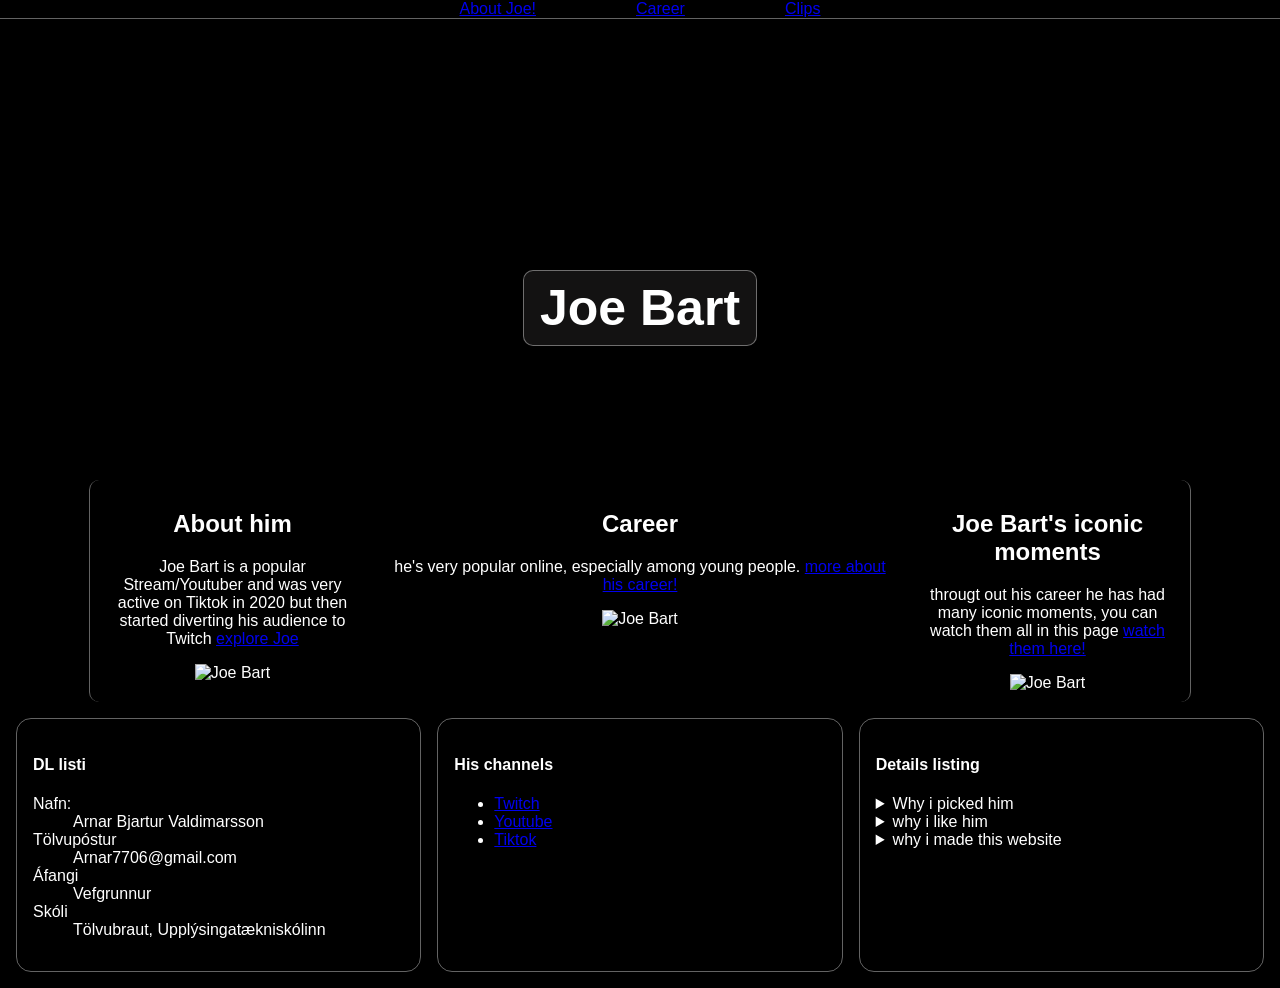
==== index.html @ 2ea5e005 "Add files via upload" ====
<!DOCTYPE html>
<html lang="en">
<head>
    <meta charset="UTF-8">
    <meta name="viewport" content="width=device-width, initial-scale=1.0">
    <title>Joe Bart</title>
    <link rel="stylesheet" href="style1.css">
</head>
<body class="page-home">
    <nav>
        <ul class="nav-list">
            <li><a href="aboutjoe.html">About Joe!</a></li>
            <li><a href="popularity.html">Career</a></li>
            <li><a href="Joebartclips.html">Clips</a></li>
        </ul>
    </nav>

    <header class="header1">
        <h1>Joe Bart</h1>
    </header>

    <div class="main-bg">
        <main class="container-main">
            <article>
                <h1>About him</h1>
                    <p>Joe Bart is a popular Stream/Youtuber and was 
                    very active on Tiktok in 2020 but then started 
                    diverting his audience to Twitch
                    <a href="aboutjoe.html">explore Joe</a></p>
                    <img src="myndir/Joe-bart3.jpg" alt="Joe Bart" width="200" height="200">
            </article>

            <article>
                <h1>Career</h1>
                <p>he's very popular online, especially among young people.
                <a href="popularity.html">more about his career!</a></p>
                <img src="myndir/Joe-bart6.jpg" alt="Joe Bart" width="200" height="200">
                
            </article>

            <article>
                <h1>Joe Bart's iconic moments</h1>
                    <p>througt out his career he has had many iconic moments, you can watch them all in this page
                    <a href="Joebartclips.html">watch them here!</a></p>
                    <img src="myndir/Joe-bart7.jpg" alt="Joe Bart" width="200" height="200">
            </article>
        </main>
    </div>

    <footer class="containerfooter">
      <nav>
        <h4>DL listi </h4>
        <dl>
			<dt>Nafn:</dt>
				<dd>Arnar Bjartur Valdimarsson</dd>
			<dt>Tölvupóstur</dt>
				<dd>Arnar7706@gmail.com</dd>
			<dt>Áfangi</dt>
				<dd>Vefgrunnur</dd>
			<dt>Skóli</dt>
				<dd>Tölvubraut, Upplýsingatækniskólinn</dd>
        </dl>
      </nav>
      <nav>
			<h4>His channels</h4>
			<ul>
            <li><a href="https://www.twitch.tv/joe_bartolozzi" target="_blank">Twitch</a></li>
            <li><a href="https://www.youtube.com/@JoeBart" target="_blank">Youtube</a></li>
            <li><a href="https://www.tiktok.com/@joebart" target="_blank">Tiktok</a></li>
            </ul>
      </nav>
      <nav>
		<h4>Details listing</h4>
            <details>
				<summary>Why i picked him</summary>
				<h4>The details of why i picked him</h4>
				<p>Lorem ipsum dolor sit amet, consectetur adipisicing elit. Magni amet, itaque praesentium obcaecati nesciunt, aspernatur reiciendis voluptatibus asperiores fugit?</p>
			</details>
			<details>
				<summary>why i like him</summary>
				<h4>The details of why i like him</h4>
				<p>Sit amet, consectetur adipisicing elit. aspernatur reiciendis voluptatibus asperiores fugit, repudiandae a ipsa dolorum modi! Et a eligendi error culpa aut?</p>
			</details>
			<details>
				<summary>why i made this website</summary>
				<h4>The details of why i made this website</h4>
				<p>Magni amet, itaque praesentium obcaecati nesciunt, Lorem ipsum dolor sit amet, consectetur adipisicing elit. aspernatur reiciendis voluptatibus asperiores fugit, repudiandae a ipsa dolorum modi! Et a eligendi error culpa aut?</p>
			</details>

      </nav>
      </footer>



    
</body>
</html>
---- style1.css ----
body {
    margin: 0;
    padding: 0;
    font-family: "Open Sans", sans-serif;
    background-color: black;
}

.header1 {
    text-align: center;
    padding: 100px 20px;
    font-family: 'Lucida Sans', 'Lucida Sans Regular', 'Lucida Grande',
    'Lucida Sans Unicode', Geneva, Verdana, sans-serif;

    background-image:
        linear-gradient(rgba(0, 0, 0, 0.0), rgba(0, 0, 0, 0.0 )),
        url("myndir\\joe-bart4-removebg-preview.png");

    background-size: 780px 480px;
    background-position: center;
    background-repeat: no-repeat;
    align-items: center;
    background-color: rgba(0, 0, 0, 0.964);

}

.header-jbc {
        text-align: center;
        padding: 100px 20px;
        font-family: 'Lucida Sans', 'Lucida Sans Regular', 'Lucida Grande',
        'Lucida Sans Unicode', Geneva, Verdana, sans-serif;

        background-image:
            linear-gradient(rgba(0, 0, 0, 0.0), rgba(0, 0, 0, 0.0 )),
            url("myndir\\joe-bart4-removebg-preview.png");

        background-size: 780px 480px;
        background-position: center;
        background-repeat: no-repeat;
        align-items: center;
        background-color: rgba(0, 0, 0, 0.964);

    }

.header-aj {
        text-align: center;
        padding: 100px 20px;
        font-family: 'Lucida Sans', 'Lucida Sans Regular', 'Lucida Grande',
        'Lucida Sans Unicode', Geneva, Verdana, sans-serif;

        background-image:
            linear-gradient(rgba(0, 0, 0, 0.0), rgba(0, 0, 0, 0.0 )),
            url("myndir\\joe-bart4-removebg-preview.png");

        background-size: 780px 480px;
        background-position: center;
        background-repeat: no-repeat;
        align-items: center;
        background-color: rgba(0, 0, 0, 0.964);

    }

.header-p {
        text-align: center;
        padding: 100px 20px;
        font-family: 'Lucida Sans', 'Lucida Sans Regular', 'Lucida Grande',
        'Lucida Sans Unicode', Geneva, Verdana, sans-serif;

        background-image:
            linear-gradient(rgba(0, 0, 0, 0.0), rgba(0, 0, 0, 0.0 )),
            url("myndir\\joe-bart4-removebg-preview.png");

        background-size: 780px 480px;
        background-position: center;
        background-repeat: no-repeat;
        align-items: center;
        background-color: rgba(0, 0, 0, 0.964);

    }

.header1 h1 {
    font-size: 50px;
    color: white;
    border: 1.5px solid rgba(255, 255, 255, 0.388);
    width: 15%;

    height: 65px;
    background-color: rgba(42, 40, 40, 0.453);
    text-align: center;
    margin-left: 42.5%;
    margin-top:12.2%;
    border-radius: 10px;
}

.header-aj h1 {
    font-size: 50px;
    color: white;
    border: 1.5px solid rgba(255, 255, 255, 0.388);
    width: 23%;

    height: 65px;
    background-color: rgba(42, 40, 40, 0.453);
    text-align: center;
    margin-left: 38%;
    margin-top:12.2%;
    border-radius: 10px;
}

.header-p h1 {
    font-size: 50px;
    color: white;
    border: 1.5px solid rgba(255, 255, 255, 0.388);
    width: 15%;

    height: 65px;
    background-color: rgba(42, 40, 40, 0.453);
    text-align: center;
    margin-left: 42.5%;
    margin-top:12.2%;
    border-radius: 10px;
}

.header-jbc h1 {
    font-size: 50px;
    color: white;
    border: 1.5px solid rgba(255, 255, 255, 0.388);
    width: 55%;

    height: 65px;
    background-color: rgba(42, 40, 40, 0.453);
    text-align: center;
    margin-left: 22%;
    margin-top:12.2%;
    border-radius: 10px;
}

.header1 h1,
.header-jbc h1,
.header-aj h1,
.header-p h1 {
    box-sizing: border-box;
    width: fit-content;
    max-width: 100%;
    height: auto;
    padding: 8px 16px;
    margin-left: auto;
    margin-right: auto;
    overflow-wrap: anywhere;
}


.main-bg {
    background-color: rgba(0, 0, 0, 0.964);
    display: grid;
    justify-content: center;
}

.main-clips {
    background-color: rgba(0, 0, 0, 0.964);
    display: grid;
    justify-content: center;
}

.container-main {
    display: grid;
    grid-template-columns: repeat(3, minmax(250px, 1fr));
    gap: 10px;
    text-align: center;
    padding-left: 10px;
    padding-right: 10px;
    max-width: 1080px;
    border-left: 1.5px solid rgba(255, 255, 255, 0.388);
    border-right: 1.5px solid rgba(255, 255, 255, 0.388);
    border-radius: 10px;
}

.pclass{
    color: white;
    text-align: center;
    border: 2px solid rgba(255, 255, 255, 0.388);
    border-radius: 10px;
    background-color: rgba(131, 135, 135, 0.189);
}

article {
    color: rgb(255, 255, 255);
    padding: 10px;
    margin-left: 5px;
    margin-right: 5px;
}  

.clips-article {
    color: rgb(255, 255, 255);
    padding: 10px;
    margin-left: 5px;
    margin-right: 5px;
    border-left: 1.5px solid rgba(255, 255, 255, 0.388);
    border-right: 1.5px solid rgba(255, 255, 255, 0.388);
    border-top: 1.5px solid rgba(255, 255, 255, 0.388);
    border-radius: 10px;
}

iframe {
    width: 100%;
    height: 400px;
    border: none;
    border-radius: 10px; 
    margin-top: 10px;
}

.header-button {
    background-color: rgba(0, 68, 255, 0.836);
    padding: 9px;
    border-radius: 10px;
    color: white;
}

.nav-list {
    display: flex;
    justify-content: center;
    gap: 100px;
    list-style-type: none;
    padding: 0;
    margin: 0;
    background-color: rgba(0, 0, 0, 0.964);
    border-bottom: 1.5px solid rgba(255, 255, 255, 0.388);
    
    
}


.containerfooter {
    text-align: left;
    display: grid;
    grid-template-columns: 1fr 1fr 1fr;  
    padding: 1em;
    background-color: rgba(0, 0, 0, 0.964);
    color: white;
    justify-content: center;
    gap: 1em;
}

footer nav {
    flex-direction: column;
    gap: 1em;
    border: 1.5px solid rgba(255, 255, 255, 0.388);
    border-radius: 15px;
    padding: 1em;

}






@media screen and (max-width: 480px) {
    .header1 h1,
    .header-jbc h1,
    .header-aj h1,
    .header-p h1 {
        padding: 8px 12px;
        font-size: 30px;
    }
}

@media screen and (max-width: 599px) {

    .page-home .container-main img {
        display: none;
    }

    .articles {
        grid-template-columns: 1fr;
    }

    .sticky-menu {
        justify-content: flex-start;
        padding: 10px;
    }

    .aside-menu {
        flex-direction: column;
        gap: 0.5em;
    }

    .container-main {
        grid-template-columns: minmax(0, 1fr);
    }

    .containerfooter {
        grid-template-columns: minmax(0, 1fr);
    }
}

@media screen and (min-width: 600px) {
    .container-main {
        grid-template-columns: 1fr;
    }

    @media (min-width: 781px) {
        .container-main {
            grid-template-columns:
                minmax(0, 1fr)
                minmax(0, 2fr)
                minmax(0, 1fr);
        }
    }
}

@media screen and (max-width: 780px) {
    .header1 h1,
    .header-jbc h1,
    .header-aj h1,
    .header-p h1 {
        margin: 24px auto 0;
        font-size: 40px;
    }
}   

@media screen and (min-width: 1280px) {

    .containerfooter {
        grid-template-columns:
            minmax(0, 1fr)
            minmax(0, 1fr)
            minmax(0, 1fr);
    }

}


@media screen and (min-width: 1680px) {

    .containerfooter {
        grid-template-columns:
            minmax(0, 1fr)
            minmax(0, 1fr)
            minmax(0, 1fr);
    }

    .container-main {
        grid-template-columns:
            minmax(0, 1fr)
            minmax(0, 1fr)
            minmax(0, 1fr);

        max-width: 1280px;
        margin: auto;
    }
}
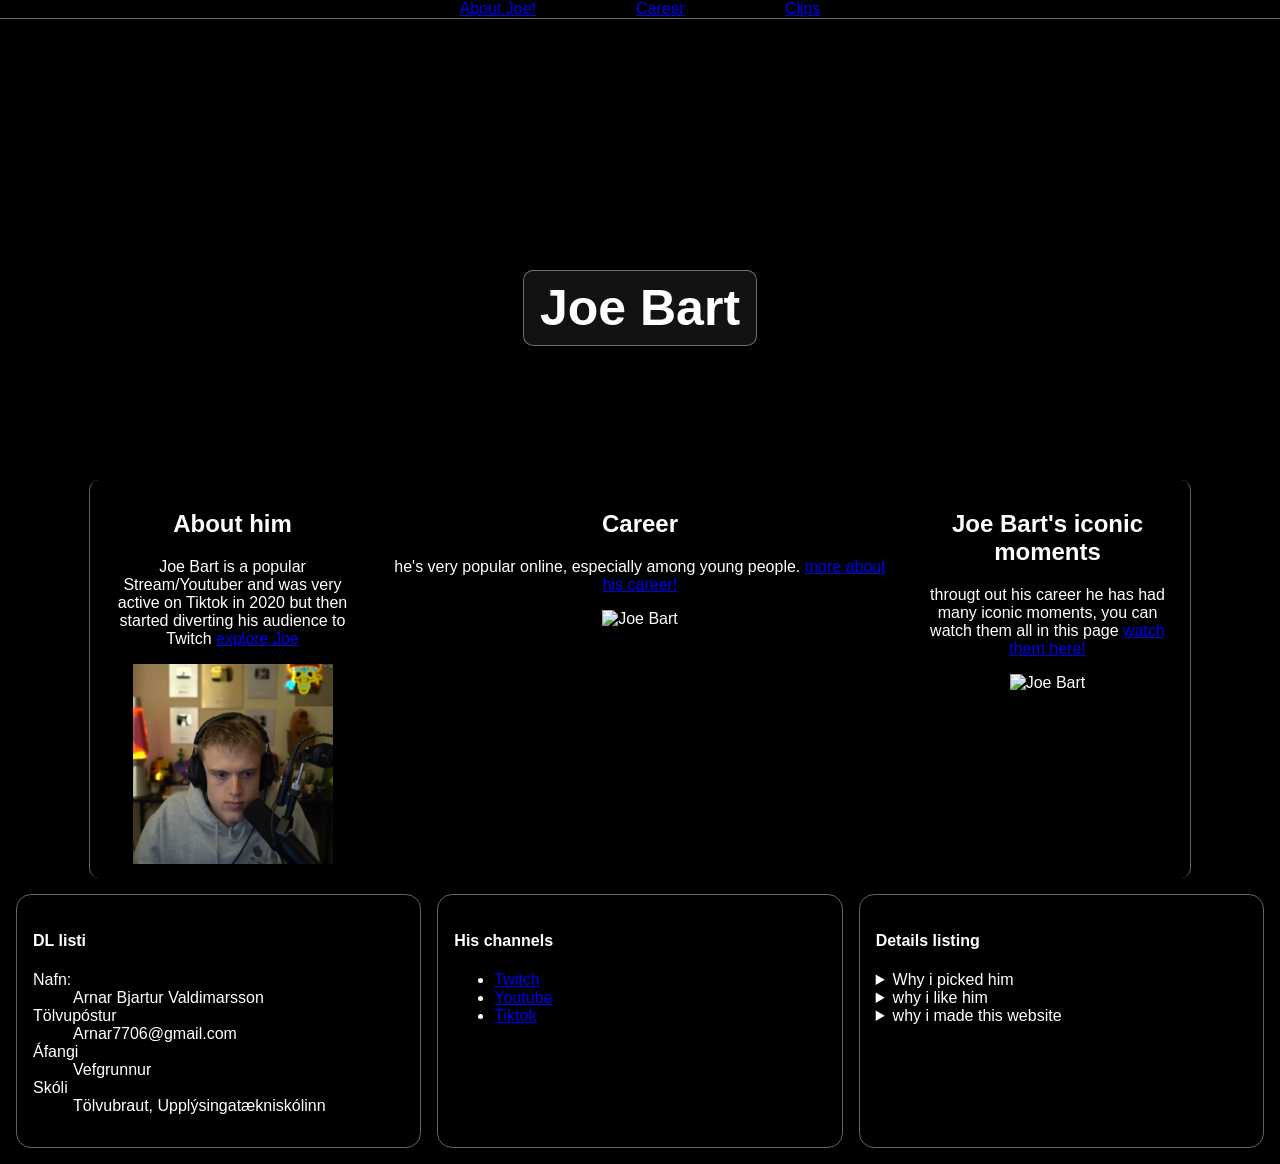
==== commit d76c1be6: "Update index.html" ====
--- a/index.html
+++ b/index.html
@@ -27,14 +27,14 @@
                     very active on Tiktok in 2020 but then started 
                     diverting his audience to Twitch
                     <a href="aboutjoe.html">explore Joe</a></p>
-                    <img src="myndir/Joe-bart3.jpg" alt="Joe Bart" width="200" height="200">
+                    <img src="Joe-bart3.jpg" alt="Joe Bart" width="200" height="200">
             </article>
 
             <article>
                 <h1>Career</h1>
                 <p>he's very popular online, especially among young people.
                 <a href="popularity.html">more about his career!</a></p>
-                <img src="myndir/Joe-bart6.jpg" alt="Joe Bart" width="200" height="200">
+                <img src="Joe-bart6.jpg" alt="Joe Bart" width="200" height="200">
                 
             </article>
 
@@ -42,7 +42,7 @@
                 <h1>Joe Bart's iconic moments</h1>
                     <p>througt out his career he has had many iconic moments, you can watch them all in this page
                     <a href="Joebartclips.html">watch them here!</a></p>
-                    <img src="myndir/Joe-bart7.jpg" alt="Joe Bart" width="200" height="200">
+                    <img src="Joe-bart7.jpg" alt="Joe Bart" width="200" height="200">
             </article>
         </main>
     </div>
@@ -94,4 +94,4 @@
 
     
 </body>
-</html>+</html>
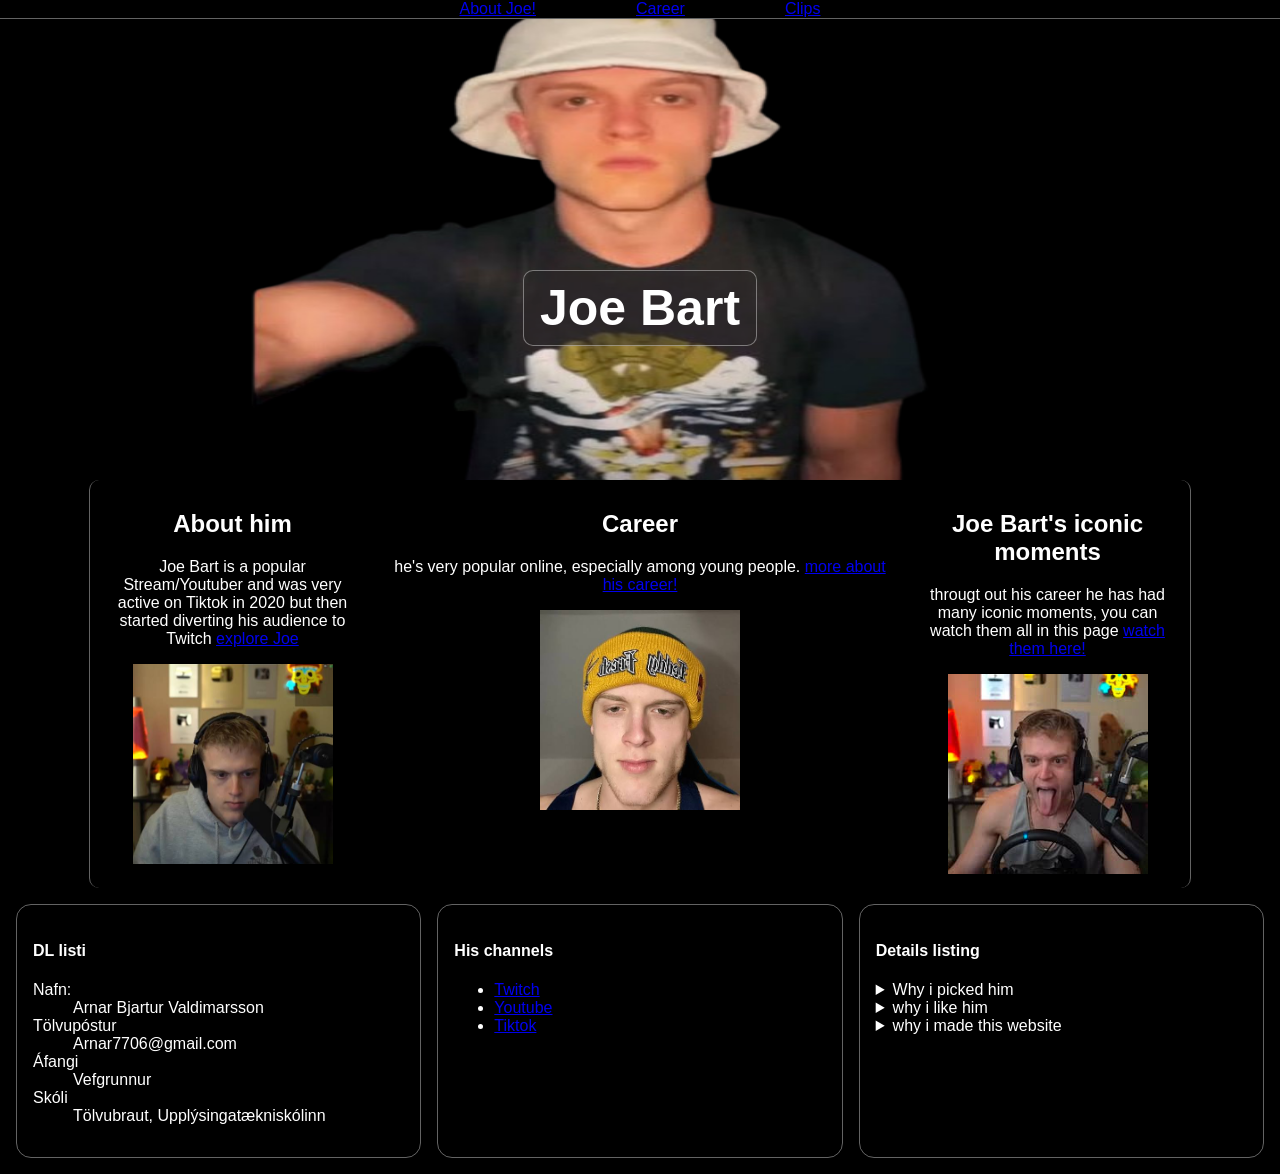
==== commit d19c93c5: "Fix HTML encoding issues in index.html" ====
--- a/index.html
+++ b/index.html
@@ -34,7 +34,7 @@
                 <h1>Career</h1>
                 <p>he's very popular online, especially among young people.
                 <a href="popularity.html">more about his career!</a></p>
-                <img src="Joe-bart6.jpg" alt="Joe Bart" width="200" height="200">
+                <img src="joe-bart6.jpg" alt="Joe Bart" width="200" height="200">
                 
             </article>
 
@@ -42,7 +42,7 @@
                 <h1>Joe Bart's iconic moments</h1>
                     <p>througt out his career he has had many iconic moments, you can watch them all in this page
                     <a href="Joebartclips.html">watch them here!</a></p>
-                    <img src="Joe-bart7.jpg" alt="Joe Bart" width="200" height="200">
+                    <img src="joe-bart7.jpg" alt="Joe Bart" width="200" height="200">
             </article>
         </main>
     </div>
--- a/style1.css
+++ b/style1.css
@@ -13,7 +13,7 @@
 
     background-image:
         linear-gradient(rgba(0, 0, 0, 0.0), rgba(0, 0, 0, 0.0 )),
-        url("myndir\\joe-bart4-removebg-preview.png");
+        url("joe-bart4-removebg-preview.png");
 
     background-size: 780px 480px;
     background-position: center;
@@ -347,4 +347,4 @@
         max-width: 1280px;
         margin: auto;
     }
-}+}
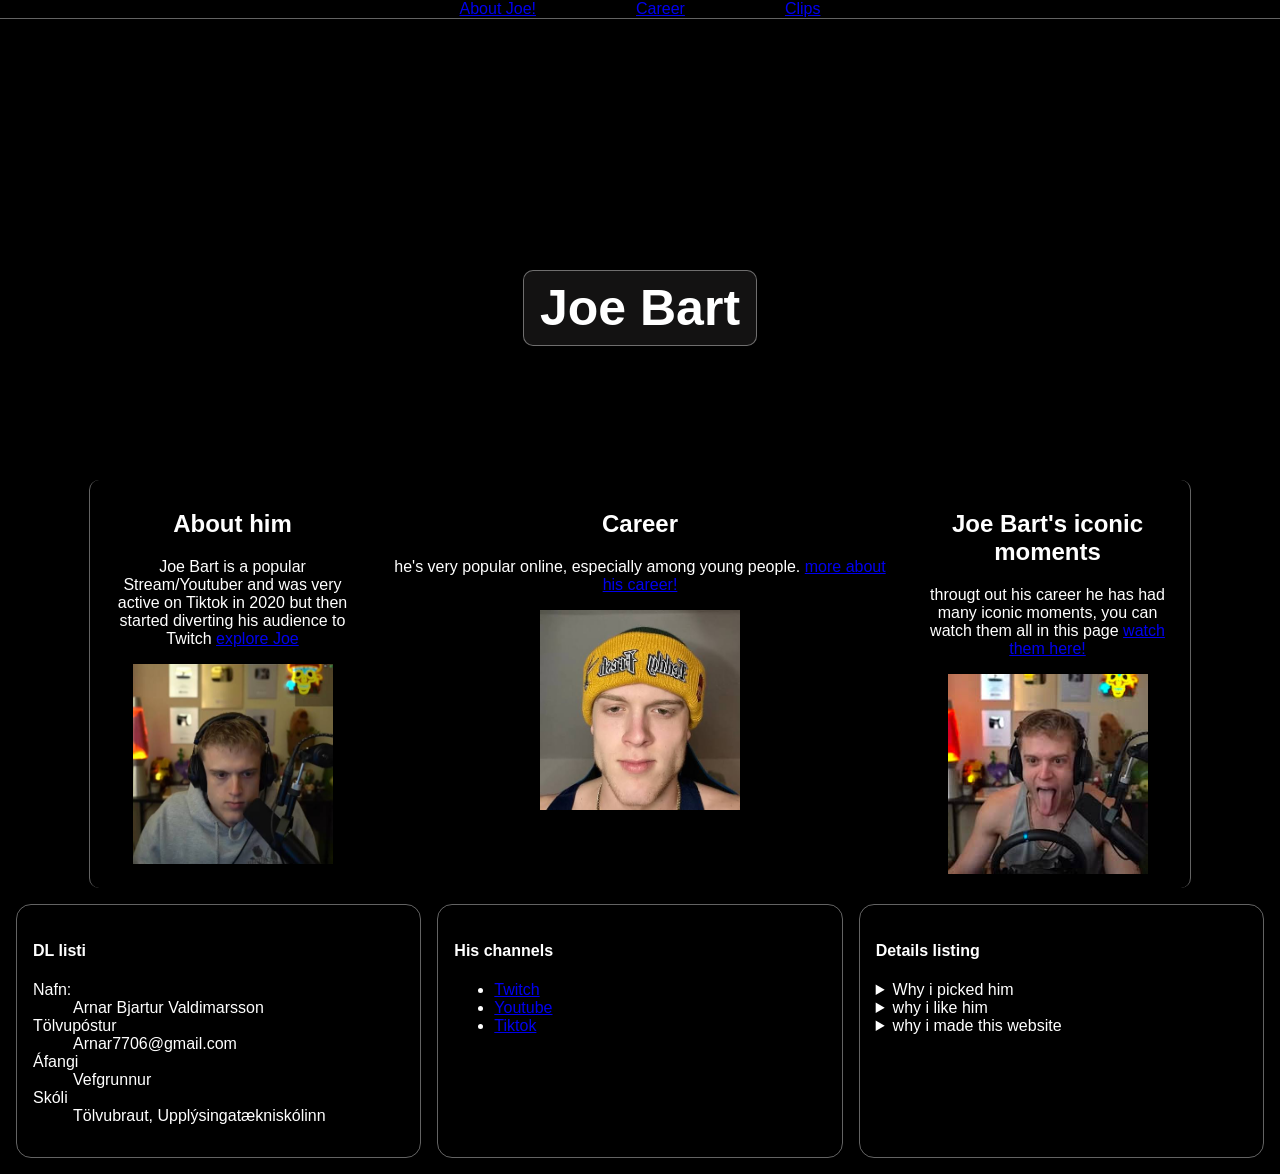
==== commit 507c176b: "Fix HTML formatting and content for Joe Bart page" ====
--- a/index.html
+++ b/index.html
@@ -74,17 +74,17 @@
             <details>
 				<summary>Why i picked him</summary>
 				<h4>The details of why i picked him</h4>
-				<p>Lorem ipsum dolor sit amet, consectetur adipisicing elit. Magni amet, itaque praesentium obcaecati nesciunt, aspernatur reiciendis voluptatibus asperiores fugit?</p>
+				<p>I picked Joe Bart for this project because I enjoy watching his content and find him entertaining. I also thought he would be an interesting person to make a website about because of his career and popularity online.</p>
 			</details>
 			<details>
 				<summary>why i like him</summary>
 				<h4>The details of why i like him</h4>
-				<p>Sit amet, consectetur adipisicing elit. aspernatur reiciendis voluptatibus asperiores fugit, repudiandae a ipsa dolorum modi! Et a eligendi error culpa aut?</p>
+				<p>I like Joe Bart because I find his videos funny and entertaining. I like his personality and the way he reacts to things, which makes his content fun to watch. I also enjoy his gaming and reaction videos.</p>
 			</details>
 			<details>
 				<summary>why i made this website</summary>
 				<h4>The details of why i made this website</h4>
-				<p>Magni amet, itaque praesentium obcaecati nesciunt, Lorem ipsum dolor sit amet, consectetur adipisicing elit. aspernatur reiciendis voluptatibus asperiores fugit, repudiandae a ipsa dolorum modi! Et a eligendi error culpa aut?</p>
+				<p>I made this website as a school project and wanted to make it about someone whose content I actually enjoy. I also wanted to make a clean and interesting website that shows what I have learned about HTML and CSS.</p>
 			</details>
 
       </nav>
--- a/style1.css
+++ b/style1.css
@@ -11,9 +11,9 @@
     font-family: 'Lucida Sans', 'Lucida Sans Regular', 'Lucida Grande',
     'Lucida Sans Unicode', Geneva, Verdana, sans-serif;
 
-    background-image:
-        linear-gradient(rgba(0, 0, 0, 0.0), rgba(0, 0, 0, 0.0 )),
-        url("joe-bart4-removebg-preview.png");
+background-image: 
+    linear-gradient(rgba(0, 0, 0, 0.0), rgba(0, 0, 0, 0.0)),
+    url("/Arnar-Lokarverkefni/joe-bart4-removebg-preview.png");
 
     background-size: 780px 480px;
     background-position: center;
@@ -31,7 +31,7 @@
 
         background-image:
             linear-gradient(rgba(0, 0, 0, 0.0), rgba(0, 0, 0, 0.0 )),
-            url("myndir\\joe-bart4-removebg-preview.png");
+            url("/Arnar-Lokarverkefni/joe-bart4-removebg-preview.png");
 
         background-size: 780px 480px;
         background-position: center;
@@ -49,7 +49,7 @@
 
         background-image:
             linear-gradient(rgba(0, 0, 0, 0.0), rgba(0, 0, 0, 0.0 )),
-            url("myndir\\joe-bart4-removebg-preview.png");
+            url("/Arnar-Lokarverkefni/joe-bart4-removebg-preview.png");
 
         background-size: 780px 480px;
         background-position: center;
@@ -67,7 +67,7 @@
 
         background-image:
             linear-gradient(rgba(0, 0, 0, 0.0), rgba(0, 0, 0, 0.0 )),
-            url("myndir\\joe-bart4-removebg-preview.png");
+            url("/Arnar-Lokarverkefni/joe-bart4-removebg-preview.png");
 
         background-size: 780px 480px;
         background-position: center;
